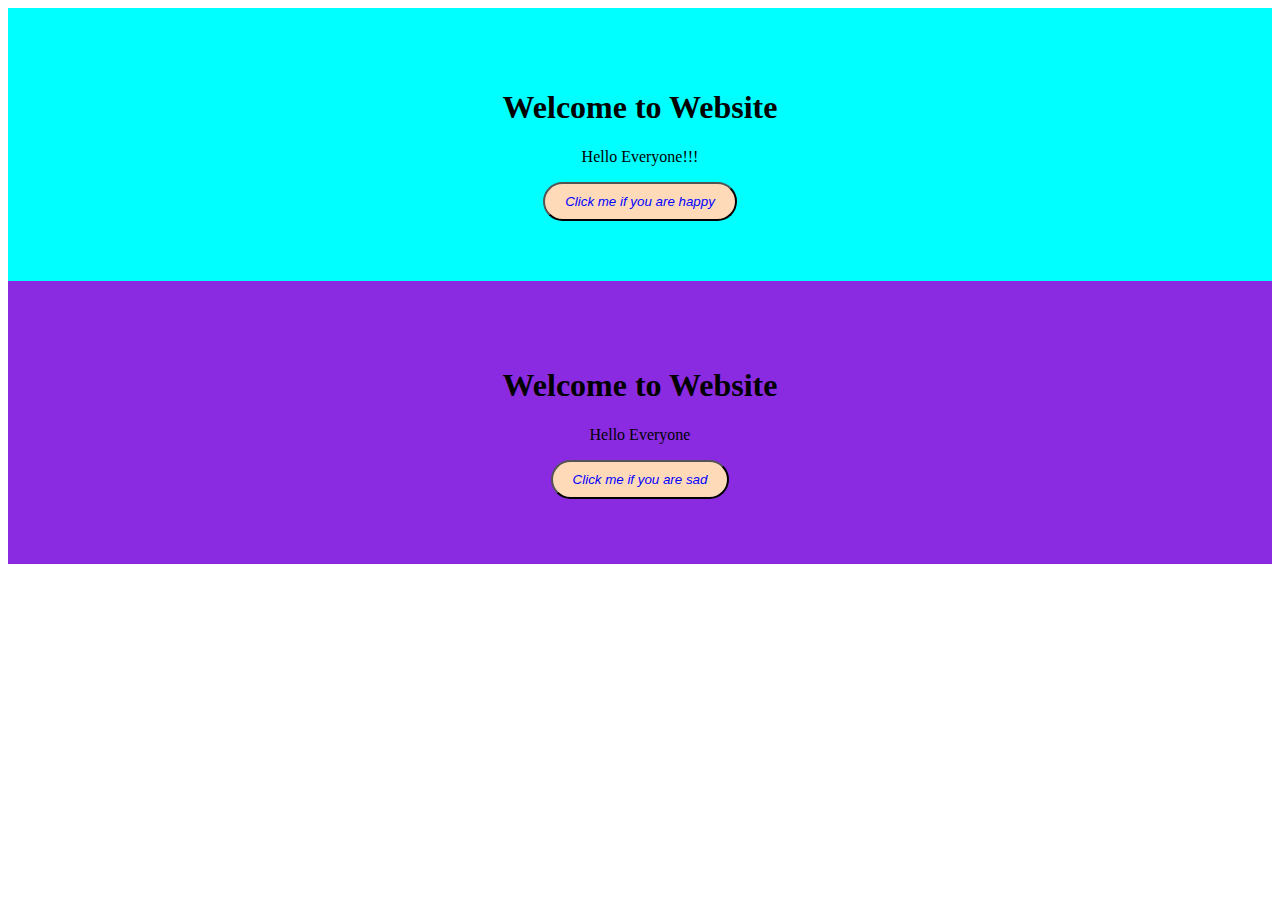
==== dhyani.html @ a5167c96 "hehe" ====
<!DOCTYPE html>
<html>
    <head>
        <title>Learning CSS</title>
        <style>
button{
    background-color: peachpuff;
    color: blue;
    padding: 10px 20px;
    border-radius: 25px;
    font-style: italic;
}
.myDiv{
    background-color: aqua;
    padding: 60px;
    text-align: center;
}
.prajot{
    background-color: blueviolet;
    padding: 65px;
    text-align: center;
}

        </style>
    </head>
    <body>
        <div class="myDiv">
            <h1>Welcome to Website</h1>
            <p>Hello Everyone!!!</p>
            <button>Click me if you are happy</button>
    </div>
    <div class="prajot">
<h1>Welcome to Website</h1>
<p>Hello Everyone</p>
<button>Click me if you are sad</button>
    </div>
    </body>
</html>
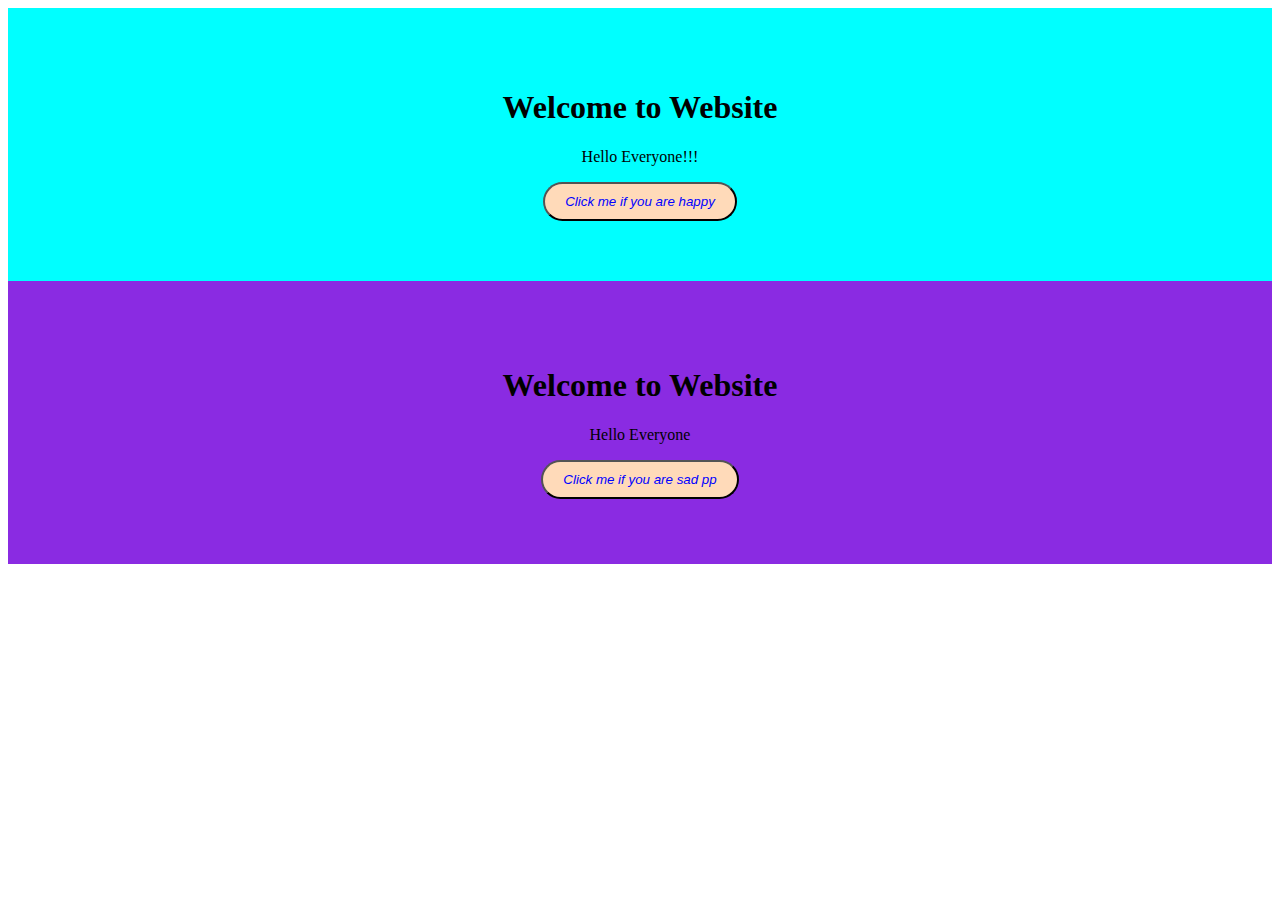
==== commit 2406c166: "Update dhyani.html" ====
--- a/dhyani.html
+++ b/dhyani.html
@@ -32,7 +32,7 @@
     <div class="prajot">
 <h1>Welcome to Website</h1>
 <p>Hello Everyone</p>
-<button>Click me if you are sad</button>
+<button>Click me if you are sad pp</button>
     </div>
     </body>
-</html>+</html>
